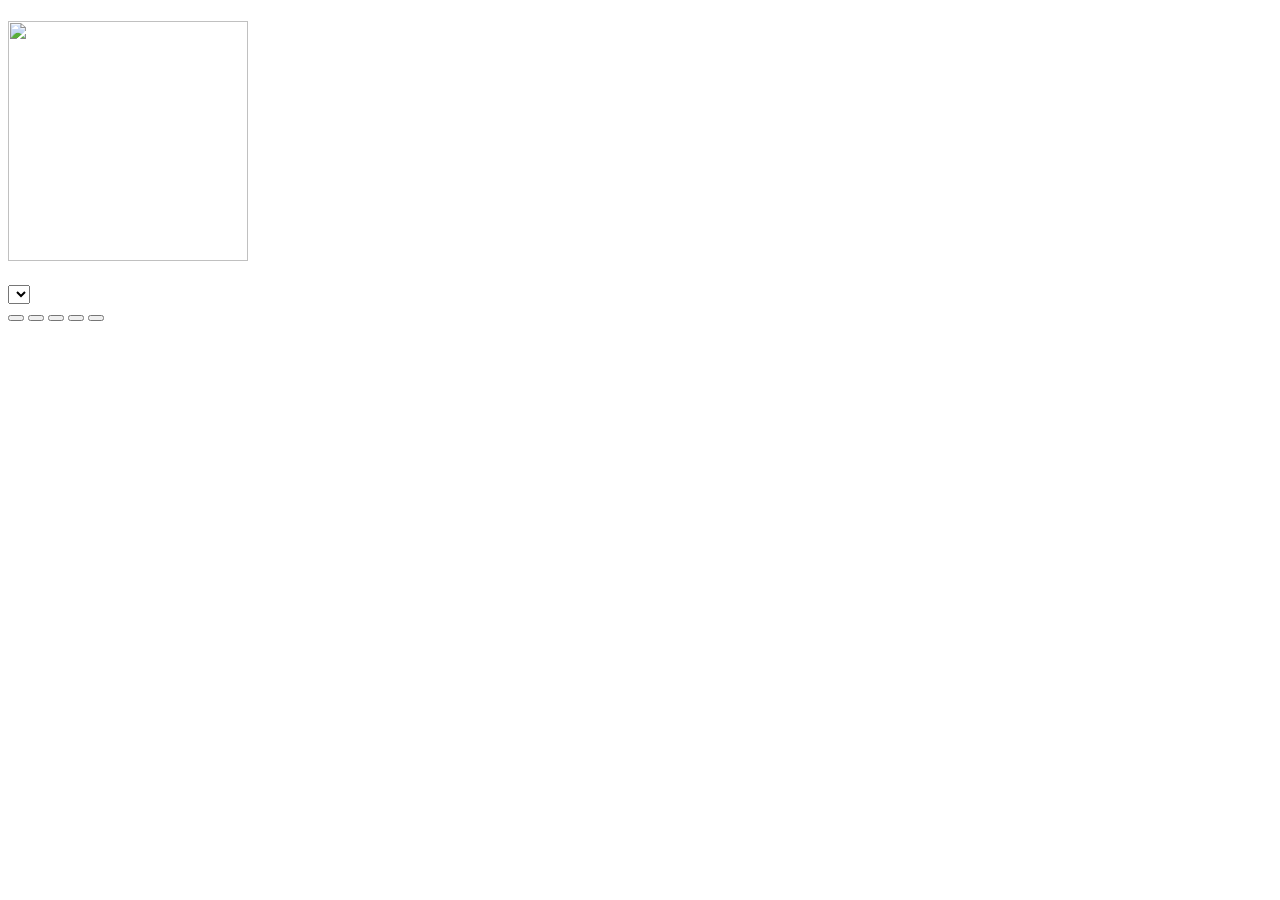
==== src/AudioCD/HTML/EN/plugins/AudioCD/index.html @ 98ce3654 "Premesti u biblioteku: izbor odredista (glavni folder, folder izvodjaca ili nov, naziv albuma)" ====
<!doctype html>
<html lang="[% audiocdLang | html %]">
<head>
<meta charset="utf-8">
<meta name="viewport" content="width=device-width, initial-scale=1">
<meta name="color-scheme" content="light dark">
<title>[% "PLUGIN_AUDIOCD" | string %]</title>
<link rel="icon" href="[% webroot %]plugins/AudioCD/cd-generic.png" type="image/png">
<link rel="stylesheet" href="[% webroot %]plugins/AudioCD/audiocd.css?v=[% audiocdStamp %]">
</head>
<body>
<script type="application/json" id="audiocd-data">[% audiocdData %]</script>
<main id="app" class="wrap">
  <header class="top">
    <h1 id="h-title"></h1>
    <a id="settings-link" class="link" href="[% webroot %]plugins/AudioCD/settings/basic.html" target="_blank" rel="noopener"></a>
  </header>

  <div id="banners" aria-live="polite"></div>
  <div id="msg" class="msg" role="status" hidden></div>

  <section id="disc" class="card" aria-labelledby="disc-heading">
    <div class="disc-main">
      <img id="cover" class="cover" alt="" width="240" height="240" src="[% webroot %]plugins/AudioCD/cd-generic.png">
      <div class="disc-info">
        <h2 id="disc-heading" class="album"></h2>
        <p id="disc-artist" class="artist"></p>
        <p id="disc-meta" class="muted"></p>
        <p id="disc-state" class="muted"></p>
        <p id="fuzzy-hint" class="hint" hidden></p>
        <div id="release-box" class="field" hidden>
          <label for="release" id="release-label"></label>
          <select id="release"></select>
        </div>
      </div>
    </div>

    <div class="actions">
      <div class="player-pick">
        <label for="player" id="player-label"></label>
        <select id="player"></select>
      </div>
      <div class="buttons">
        <button type="button" id="btn-play" class="primary"></button>
        <button type="button" id="btn-rip"></button>
        <button type="button" id="btn-edit"></button>
        <button type="button" id="btn-eject"></button>
        <button type="button" id="btn-load"></button>
        <button type="button" id="btn-retry" hidden></button>
      </div>
    </div>
  </section>

  <section id="progress" class="card" hidden>
    <div id="cache-box" hidden>
      <h3 id="cache-title"></h3>
      <progress id="cache-bar" max="100" value="0"></progress>
      <p id="cache-text" class="muted"></p>
    </div>
    <div id="rip-box" hidden>
      <h3 id="rip-title"></h3>
      <p id="rip-name" class="muted"></p>
      <progress id="rip-bar" max="100" value="0"></progress>
      <p id="rip-text" class="muted"></p>
      <progress id="rip-track-bar" class="thin" max="100" value="0"></progress>
      <button type="button" id="rip-cancel" class="small"></button>
    </div>
    <div id="queue-box" hidden>
      <h3 id="queue-title"></h3>
      <ul id="queue" class="plain"></ul>
    </div>
  </section>

  <section id="tracks-card" class="card" hidden>
    <h3 id="tracks-title"></h3>
    <ol id="tracks" class="tracks"></ol>
  </section>

  <section class="card" aria-labelledby="hist-title">
    <h3 id="hist-title"></h3>
    <ul id="history" class="plain"></ul>
  </section>
</main>

<dialog id="dlg-rip">
  <form method="dialog" id="form-rip">
    <h3 id="rip-dlg-title"></h3>
    <div class="field">
      <label for="rip-dir" id="rip-dir-label"></label>
      <input type="text" id="rip-dir" autocomplete="off" spellcheck="false">
      <small id="rip-dir-hint" class="muted"></small>
    </div>
    <div class="field">
      <label for="rip-profile" id="rip-profile-label"></label>
      <select id="rip-profile">
        <option value="fast"></option>
        <option value="balanced"></option>
        <option value="secure"></option>
      </select>
    </div>
    <div class="field check">
      <input type="checkbox" id="rip-eject">
      <label for="rip-eject" id="rip-eject-label"></label>
    </div>
    <div class="dlg-buttons">
      <button type="button" id="rip-dlg-cancel"></button>
      <button type="submit" id="rip-dlg-go" class="primary"></button>
    </div>
  </form>
</dialog>

<dialog id="dlg-edit">
  <form method="dialog" id="form-edit">
    <h3 id="edit-title"></h3>
    <div class="field"><label for="ed-artist" id="ed-artist-label"></label><input type="text" id="ed-artist" autocomplete="off"></div>
    <div class="field"><label for="ed-album" id="ed-album-label"></label><input type="text" id="ed-album" autocomplete="off"></div>
    <div class="field"><label for="ed-year" id="ed-year-label"></label><input type="text" id="ed-year" inputmode="numeric" maxlength="4" autocomplete="off"></div>
    <div id="ed-tracks" class="ed-tracks"></div>
    <div class="dlg-buttons">
      <button type="button" id="edit-cancel"></button>
      <button type="submit" id="edit-save" class="primary"></button>
    </div>
  </form>
</dialog>

<script src="[% webroot %]plugins/AudioCD/folderpick.js?v=[% audiocdStamp %]"></script>
<script src="[% webroot %]plugins/AudioCD/audiocd.js?v=[% audiocdStamp %]"></script>
</body>
</html>
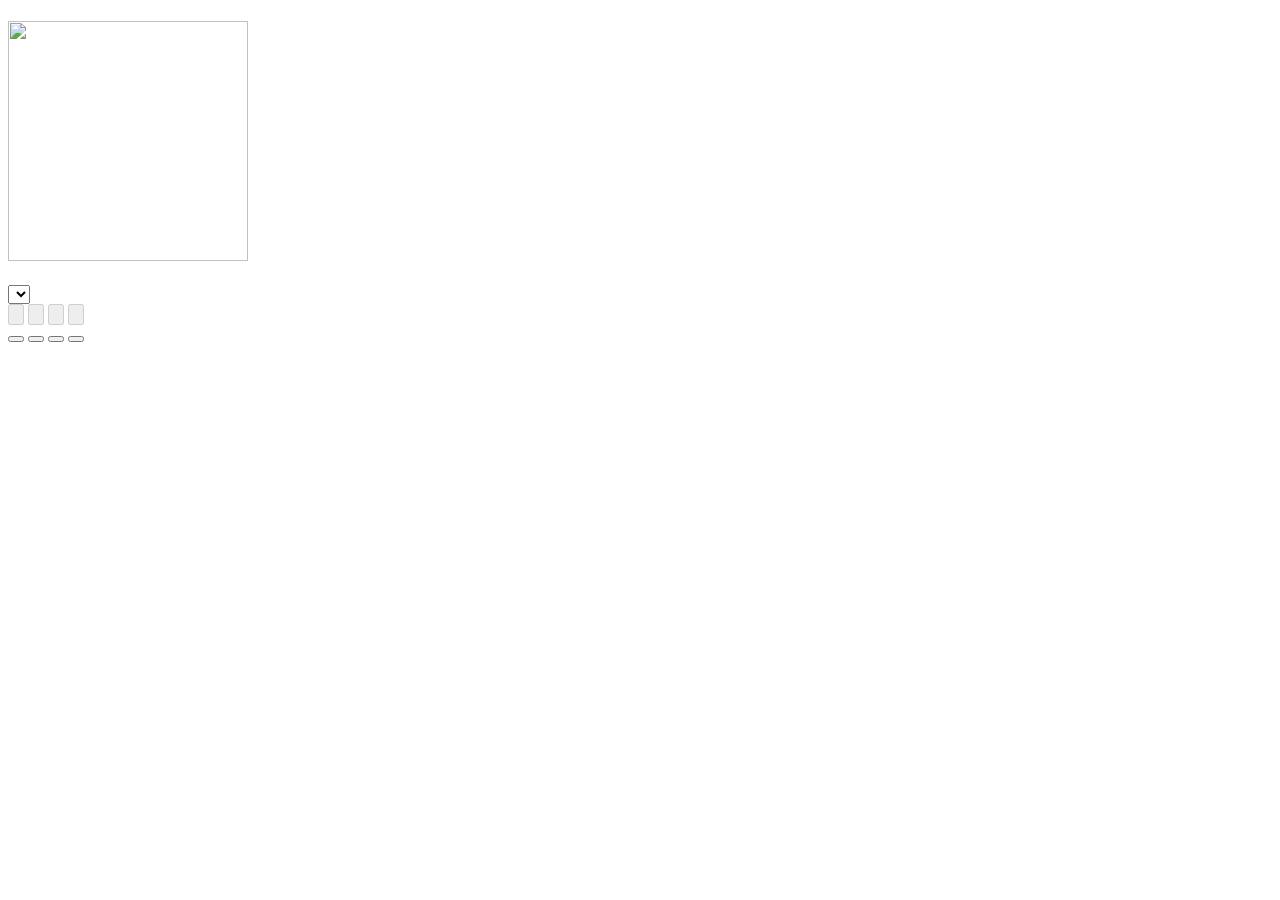
==== commit 22002826: "Stranica: plejer dugmad sa ikonama u prvom redu, rip i ostalo u drugom" ====
--- a/src/AudioCD/HTML/EN/plugins/AudioCD/index.html
+++ b/src/AudioCD/HTML/EN/plugins/AudioCD/index.html
@@ -27,6 +27,7 @@
         <p id="disc-artist" class="artist"></p>
         <p id="disc-meta" class="muted"></p>
         <p id="disc-state" class="muted"></p>
+        <p id="now-playing" class="now-playing" hidden></p>
         <p id="fuzzy-hint" class="hint" hidden></p>
         <div id="release-box" class="field" hidden>
           <label for="release" id="release-label"></label>
@@ -36,12 +37,19 @@
     </div>
 
     <div class="actions">
-      <div class="player-pick">
-        <label for="player" id="player-label"></label>
-        <select id="player"></select>
+      <div class="transport">
+        <div class="player-pick">
+          <label for="player" id="player-label"></label>
+          <select id="player"></select>
+        </div>
+        <div class="buttons">
+          <button type="button" id="btn-prev" class="icon" disabled><svg viewBox="0 0 24 24" aria-hidden="true"><path d="M6 6h2v12H6zM20 6v12l-10-6z"/></svg></button>
+          <button type="button" id="btn-play" class="icon primary" disabled><svg class="i-play" viewBox="0 0 24 24" aria-hidden="true"><path d="M8 5v14l11-7z"/></svg><svg class="i-pause" viewBox="0 0 24 24" aria-hidden="true"><path d="M6 5h4v14H6zM14 5h4v14h-4z"/></svg></button>
+          <button type="button" id="btn-stop" class="icon" disabled><svg viewBox="0 0 24 24" aria-hidden="true"><path d="M6 6h12v12H6z"/></svg></button>
+          <button type="button" id="btn-next" class="icon" disabled><svg viewBox="0 0 24 24" aria-hidden="true"><path d="M16 6h2v12h-2zM4 6v12l10-6z"/></svg></button>
+        </div>
       </div>
       <div class="buttons">
-        <button type="button" id="btn-play" class="primary"></button>
         <button type="button" id="btn-rip"></button>
         <button type="button" id="btn-edit"></button>
         <button type="button" id="btn-eject"></button>
@@ -77,7 +85,10 @@
   </section>
 
   <section class="card" aria-labelledby="hist-title">
-    <h3 id="hist-title"></h3>
+    <div class="card-head">
+      <h3 id="hist-title"></h3>
+      <button type="button" id="hist-clear" class="small" hidden></button>
+    </div>
     <ul id="history" class="plain"></ul>
   </section>
 </main>
@@ -101,6 +112,10 @@
     <div class="field check">
       <input type="checkbox" id="rip-eject">
       <label for="rip-eject" id="rip-eject-label"></label>
+    </div>
+    <div id="rip-stop-box" class="field check" hidden>
+      <input type="checkbox" id="rip-stop">
+      <label for="rip-stop" id="rip-stop-label"></label>
     </div>
     <div class="dlg-buttons">
       <button type="button" id="rip-dlg-cancel"></button>
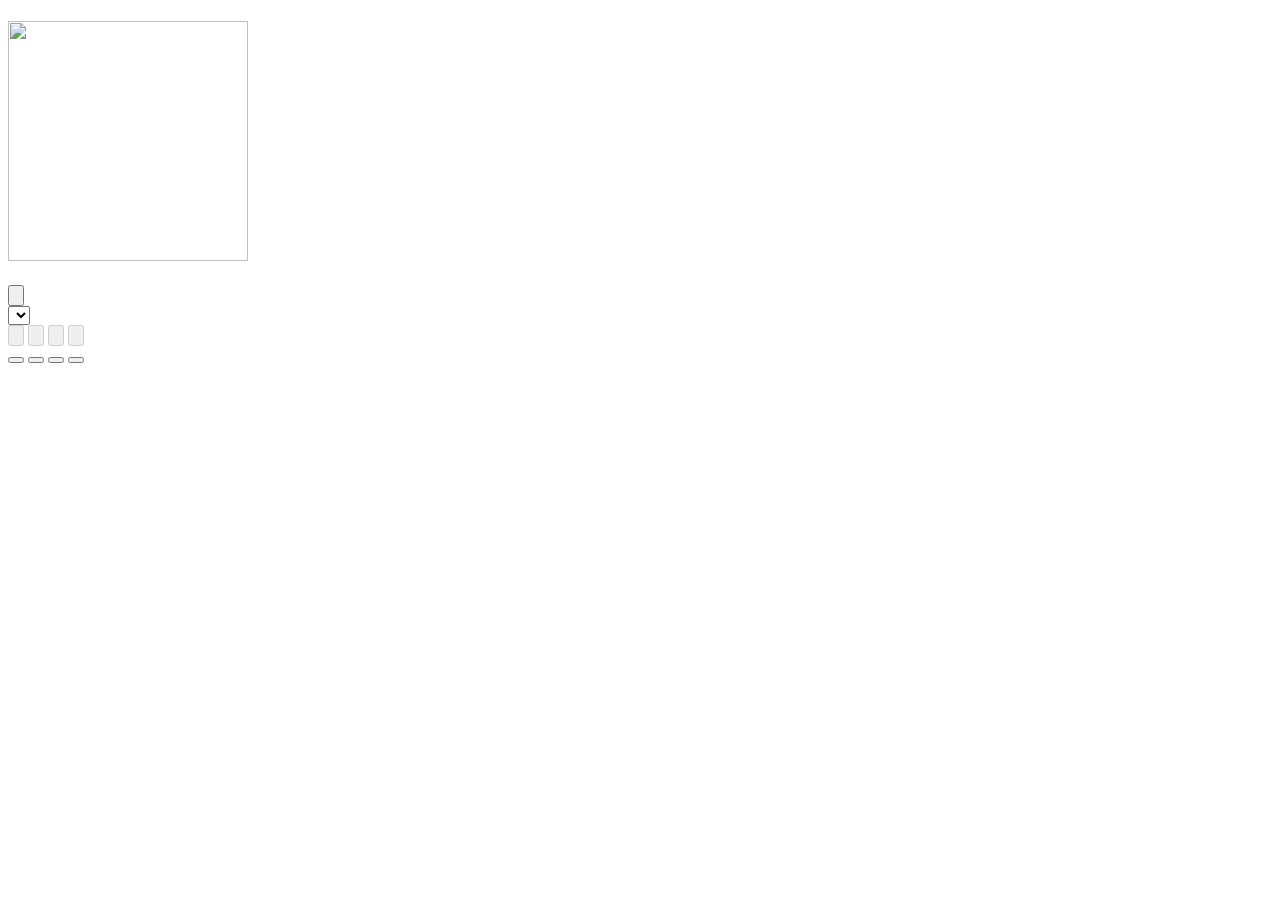
==== commit faa4a5b8: "Stranica: displej sa vremenom kao na CD plejeru" ====
--- a/src/AudioCD/HTML/EN/plugins/AudioCD/index.html
+++ b/src/AudioCD/HTML/EN/plugins/AudioCD/index.html
@@ -35,6 +35,16 @@
         </div>
       </div>
     </div>
+
+    <button type="button" id="display" class="lcd">
+      <span class="lcd-row" aria-hidden="true">
+        <span class="lcd-cell"><span class="lcd-label" id="lcd-track-label"></span><span class="digits" id="lcd-track"></span></span>
+        <span class="lcd-mode" id="lcd-mode"><svg class="i-play" viewBox="0 0 24 24"><path d="M8 5v14l11-7z"/></svg><svg class="i-pause" viewBox="0 0 24 24"><path d="M6 5h4v14H6zM14 5h4v14h-4z"/></svg></span>
+        <span class="lcd-cell lcd-time"><span class="lcd-label" id="lcd-time-label"></span><span class="digits" id="lcd-time"></span></span>
+      </span>
+      <span class="lcd-text" id="lcd-text"></span>
+      <span class="lcd-cal" id="lcd-cal" aria-hidden="true"></span>
+    </button>
 
     <div class="actions">
       <div class="transport">
